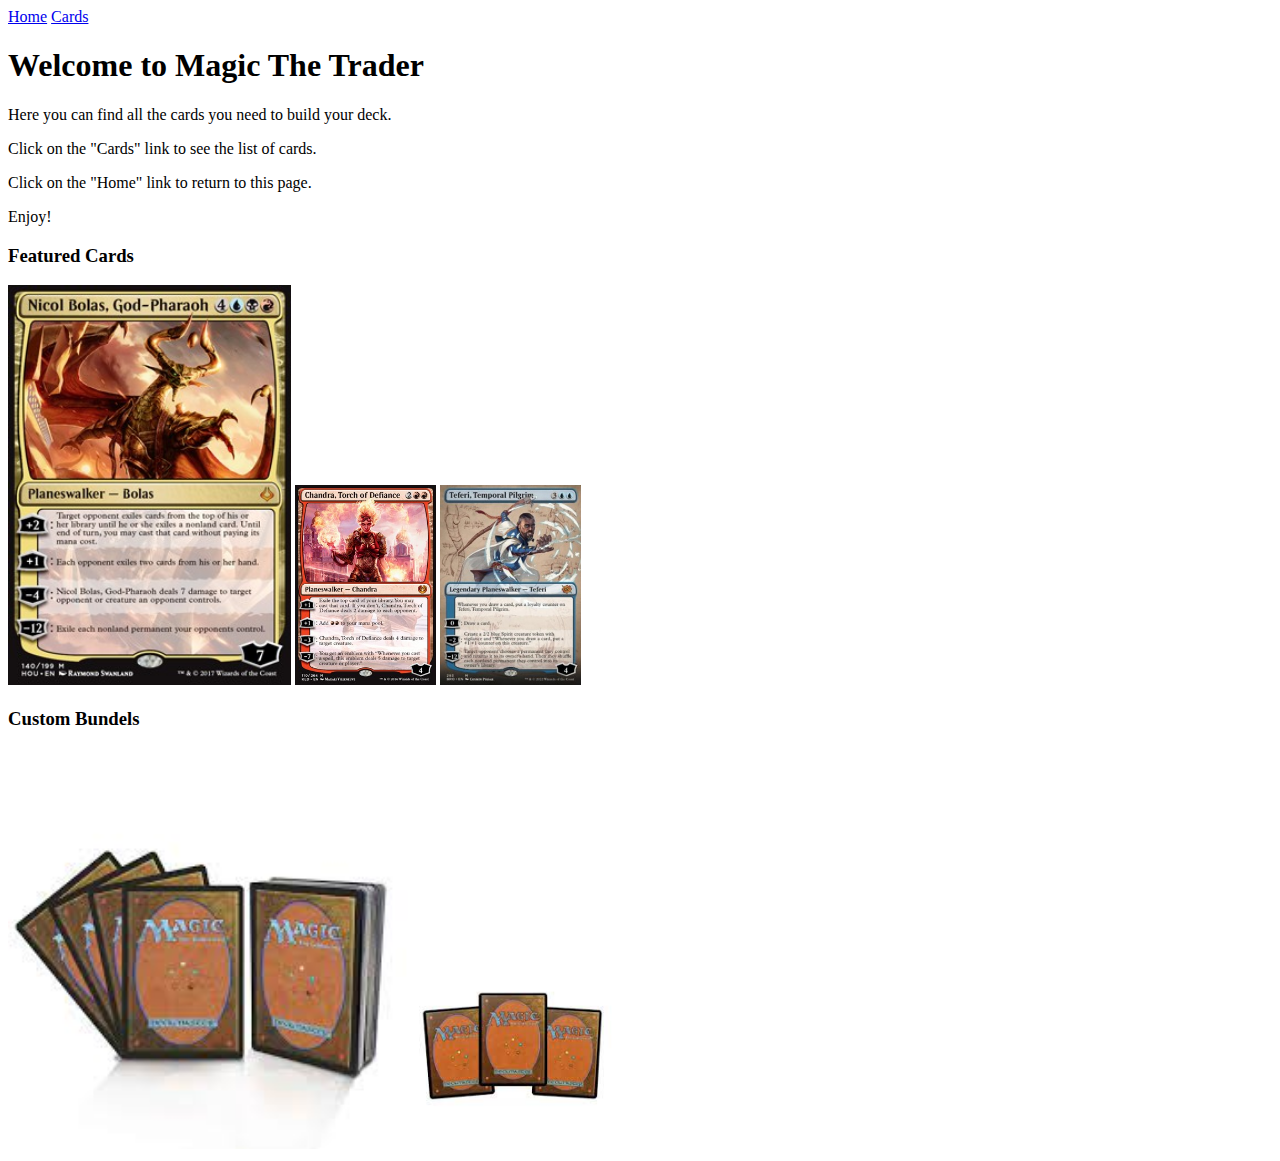
==== html/index.html @ 2f7508d3 "Primer dia" ====
<!DOCTYPE html PUBLIC "-//W3C//DTD XHTML 1.1//EN" "http://www.w3.org/TR/xhtml11/DTD/xhtml11.dtd">
<html xmlns="http://www.w3.org/1999/xhtml">

<head>
    <title>Magic The Trader</title>
</head>

<body>
    <nav>
        <a href="index.html">Home</a>
        <a href="cards.html">Cards</a>
    </nav>
    <h1>Welcome to Magic The Trader</h1>
    <p>Here you can find all the cards you need to build your deck.</p>
    <p>Click on the "Cards" link to see the list of cards.</p>
    <p>Click on the "Home" link to return to this page.</p>
    <p>Enjoy!</p>
    <div class="container">
        <h3>Featured Cards</h3>
        <div>

            <img src="../assets/images/NicolBolasGodFaraon.jpg" alt="Nicol Bolas, God-Pharaoh $5.54"
                title="Nicol Bolas, God-Pharaoh $5.54" height="400">
            <img src="../assets/images/ChandraTorchOfDefianc.jpg" alt="Chandra, Torch of Defiance $1.40"
                title="Chandra, Torch of Defiance $1.40" height="200">
            <img src="../assets/images/TeferiTemporalPilgrimAltArt.jpg" alt="Teferi, TeferiTemporal Pilgrim $4.32"
                title="Teferi, TeferiTemporal Pilgrim $4.32" height="200">

        </div>

        <h3>Custom Bundels</h3>
        <div>

            <img src="../assets/images/VeinticincoCartasCuatroEspeciales.jpg" alt="Veinticinco Cartas Cuatro Especiales $15"
                title="Nicol Bolas, God-Pharaoh $5.54" height="400">
            <img src="../assets/images/TresCartas.jpg" alt="Tres Cartas $1.40" 
                title="Chandra, Torch of Defiance $1.40" height="200">

        </div>

    </div>
</body>

</html>
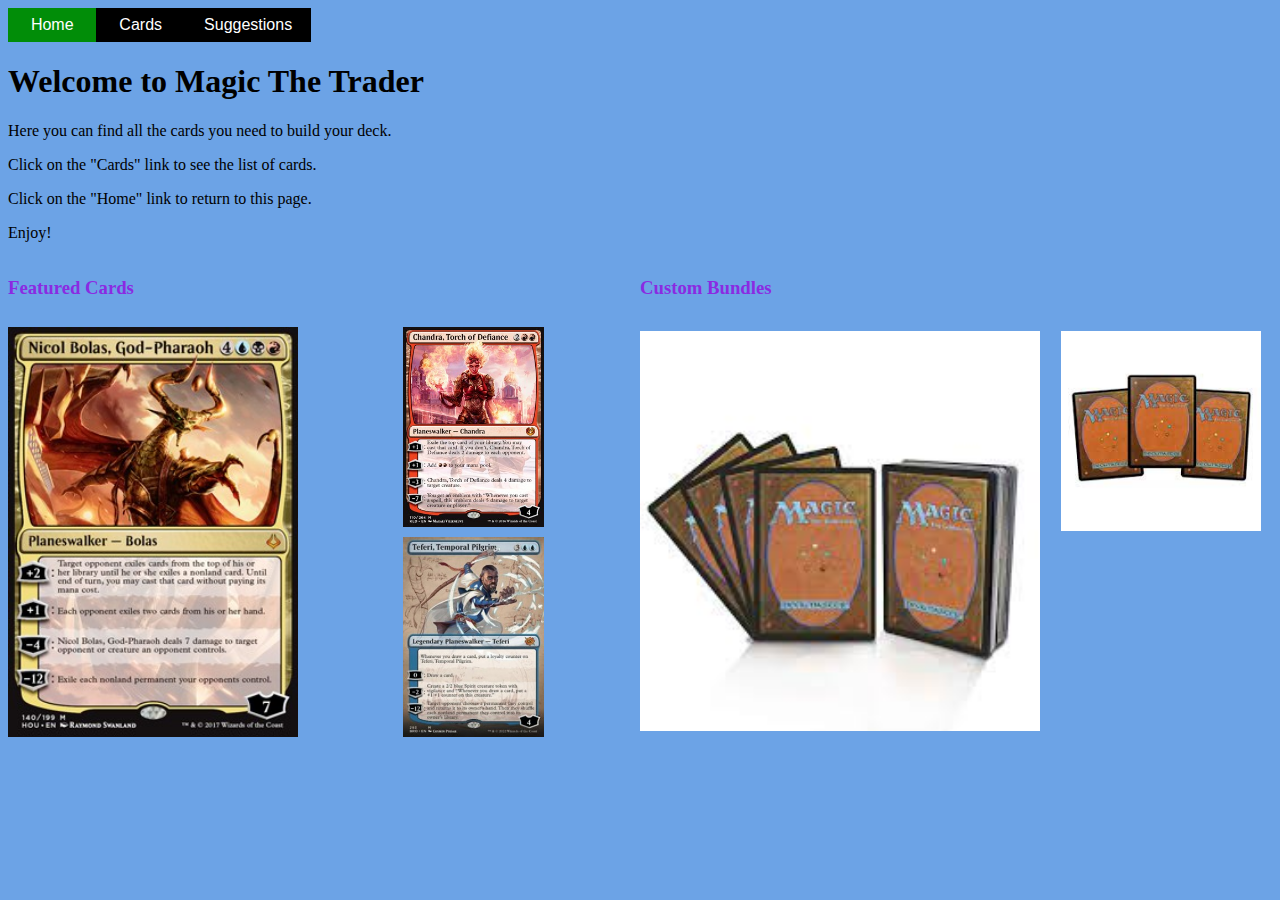
==== commit aade448c: "Hacer el grid del mostrador" ====
--- a/html/index.html
+++ b/html/index.html
@@ -3,39 +3,49 @@
 
 <head>
     <title>Magic The Trader</title>
+    <link rel="stylesheet" type="text/css" href="../style/style.css" />
 </head>
 
 <body>
-    <nav>
-        <a href="index.html">Home</a>
-        <a href="cards.html">Cards</a>
+
+    <nav id="nav">
+        <a class="activo elemento" id="home" href="index.html">Home</a>
+        <a class="elemento" id="cards" href="cards.html">Cards</a>
+        <a class="elemento" id="sugg" href="suggestions.html">Suggestions</a>
     </nav>
     <h1>Welcome to Magic The Trader</h1>
     <p>Here you can find all the cards you need to build your deck.</p>
     <p>Click on the "Cards" link to see the list of cards.</p>
     <p>Click on the "Home" link to return to this page.</p>
     <p>Enjoy!</p>
-    <div class="container">
-        <h3>Featured Cards</h3>
-        <div>
+    <div class="mostrador" id="mostradorInicio">
+        <div class="apartadoMostrador" id="cartasMostrador">
+            <h3 id="tituloCartasMostrador">Featured Cards</h3>
 
+            <!-- <div class="imgPrincipalMostrador" id="carta1"> -->
             <img src="../assets/images/NicolBolasGodFaraon.jpg" alt="Nicol Bolas, God-Pharaoh $5.54"
-                title="Nicol Bolas, God-Pharaoh $5.54" height="400">
+                title="Nicol Bolas, God-Pharaoh $5.54" id="carta1" height="410px">
+            <!-- </div> -->
+
+            <!--  <div class="imgMostrador" id="carta2"> -->
             <img src="../assets/images/ChandraTorchOfDefianc.jpg" alt="Chandra, Torch of Defiance $1.40"
-                title="Chandra, Torch of Defiance $1.40" height="200">
+                title="Chandra, Torch of Defiance $1.40" id="carta2" height="200px">
+            <!--  </div>-->
+
+            <!-- <div class="imgMostrador" id="carta3"> -->
             <img src="../assets/images/TeferiTemporalPilgrimAltArt.jpg" alt="Teferi, TeferiTemporal Pilgrim $4.32"
-                title="Teferi, TeferiTemporal Pilgrim $4.32" height="200">
+                title="Teferi, TeferiTemporal Pilgrim $4.32" id="carta3" height="200px">
+            <!--  </div> -->
 
         </div>
 
-        <h3>Custom Bundels</h3>
-        <div>
+        <div class="apartadoMostrador" id="cartasMostrador">
+        
+            <h3 id="tituloBundlesMostrador">Custom Bundles</h3>
 
-            <img src="../assets/images/VeinticincoCartasCuatroEspeciales.jpg" alt="Veinticinco Cartas Cuatro Especiales $15"
-                title="Nicol Bolas, God-Pharaoh $5.54" height="400">
-            <img src="../assets/images/TresCartas.jpg" alt="Tres Cartas $1.40" 
-                title="Chandra, Torch of Defiance $1.40" height="200">
-
+            <img src="../assets/images/VeinticincoCartasCuatroEspeciales.jpg" alt="25 Cards 4 Uber Rare $15"
+                title="25 Cards 4 Uber Rare $15" height="400" id="bundle1">
+            <img src="../assets/images/TresCartas.jpg" alt="Three Cards $1.40" title="Three Cards $1.40" height="200" id="bundle2">
         </div>
 
     </div>
--- a/style/style.css
+++ b/style/style.css
@@ -0,0 +1,97 @@
+:root{
+    background-color: #6ca3e6;
+
+}
+
+#mostradorInicio{
+    display: grid;
+    grid-template-columns: 50% 50%;
+    grid-template-rows: 1;
+    
+}
+.apartadoMostrador{
+    display: grid;
+    grid-template-columns: auto auto;
+    grid-template-rows: auto auto auto;
+    gap: 10px;
+}
+
+#tituloCartasMostrador{
+    color: blueviolet;
+    grid-column: 1;
+    grid-row: 1;
+}
+
+#carta1{
+    grid-column: 1;
+    grid-row: 2 / 4;
+}
+
+#carta2{
+    grid-column: 2;
+    grid-row: 2;
+
+}
+
+#carta3{
+    grid-column: 2;
+    grid-row: 3;
+
+}
+
+#tituloBundlesMostrador{
+    color: blueviolet;
+    grid-column: 1;
+    grid-row: 1;
+}
+
+#bundle1{
+    grid-column: 1;
+    grid-row: 2 / 4;
+}
+#bundle2{
+    grid-column: 2;
+    grid-row: 2;
+}
+
+#tituloCartasMostrador{
+    
+}
+
+
+#cartasMostrador{
+    
+}
+
+#tituloBundlesMostrador{
+    
+}
+
+
+
+
+
+/* */
+#nav{
+    
+    display: grid;
+    grid-template-columns: 7% 7% 10% auto auto auto auto;
+	grid-template-rows: 1;
+}
+
+.elemento{
+    color: white; 
+    /* grid-column: auto;
+    grid-row: 1; */
+    text-align: center;
+    padding: 0.5rem;
+    text-decoration: none;
+    font-family: sans-serif;
+    background-color: black;
+}
+
+.elemento.activo{
+    background-color: rgb(1, 141, 8);
+    /* grid-column: 1; */
+    text-align: center;
+}
